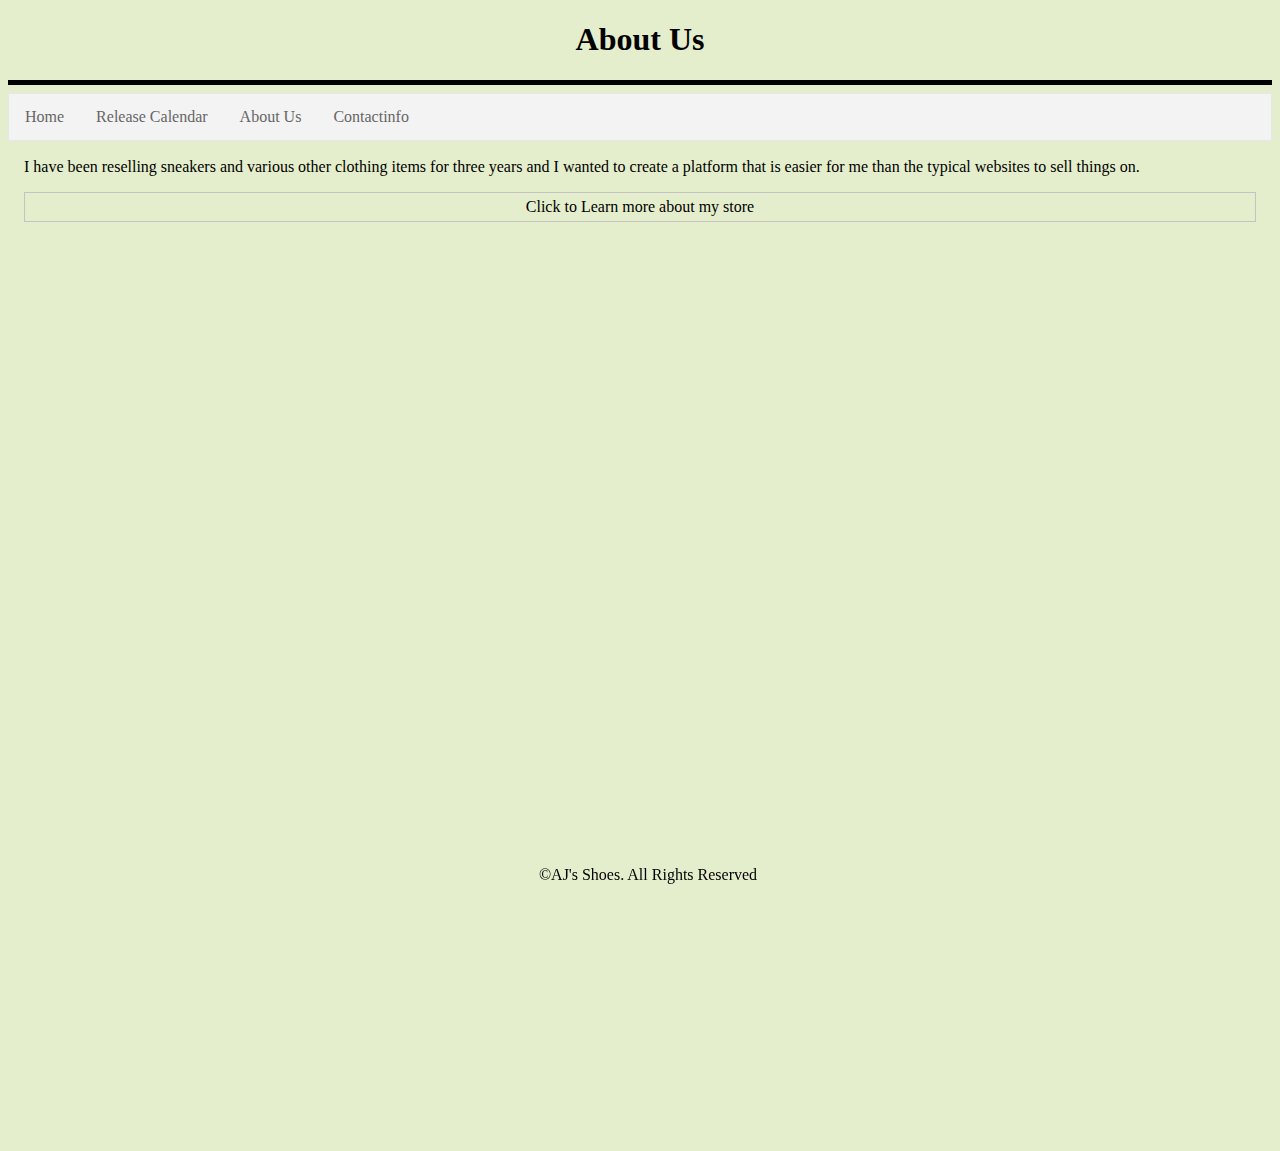
==== About.html @ 7ba88c9d "commit summary" ====
<!DOCTYPE html>
<html>
<head>
<meta name="viewport" content="width=device-width, initial-scale=1.0">
<link rel="stylesheet" href="style.css">
<title>AJ's Shoes</title>
<link rel="shortcut icon" href="shoe.png">
<script src="https://ajax.googleapis.com/ajax/libs/jquery/3.5.1/jquery.min.js"></script>
<script>
  $(document).ready(function(){
    $("#flip").click(function(){
      $("#more").slideDown("slow");
    });
  });
  </script>
  <style> 
    #more, #flip {
      padding: 5px;
      text-align: center;
      background-color: #e5eecc;
      border: solid 1px #c3c3c3;
    }
    
    #more {
      padding: 50px;
      display: none;
    }
    </style>
</head>

<body>
<center>
<h1>About Us</h1>
<hr color="black" size="5">
</center>

<style>
div.content {
  margin-left: 0px;
  padding: 1px 16px;
  height: 1000px;
}

</style>
</head>
<body>
  <style>
    ul {
      list-style-type: none;
      margin: 0;
      padding: 0;
      overflow: hidden;
      border: 1px solid #e7e7e7;
      background-color: #f3f3f3;
    }
    
    li {
      float: left;
    }
    
    li a {
      display: block;
      color: #666;
      text-align: center;
      padding: 14px 16px;
      text-decoration: none;
    }
    </style>
    </head>
    <body>
    
    <ul>
      <li><a class="active" href="index.html">Home</a></li>
      <li><a href="Calendar.html">Release Calendar</a></li>
      <li><a href="About.html">About Us</a></li>
      <li><a href="contactinfo.html">Contactinfo</a></li>
    </ul>
  </style>

<div class="content">
<p> I have been reselling sneakers and various other clothing items for three years and I wanted to create a platform that is easier for me than the typical 
 websites to sell things on.</p>
 <div id="flip">Click to Learn more about my store</div>
 <div id="more">At AJ's Shoes, you will find the cheapest prices on the market for all kinds of limited clothing items</div>
</div>
<p style="position: fixed; bottom: 0; width:100%; text-align: center">&#169;AJ's Shoes. All Rights Reserved</p>


</body>
</html>
---- style.css ----
body { color: black;
background-color:#e5eecc;

<style type="text/ccs">
a:link , a:visited{
color:red;
}
a:hover , a:active{
text-decoration:underline;
color:rgb(0, 13, 128);
}
</style>
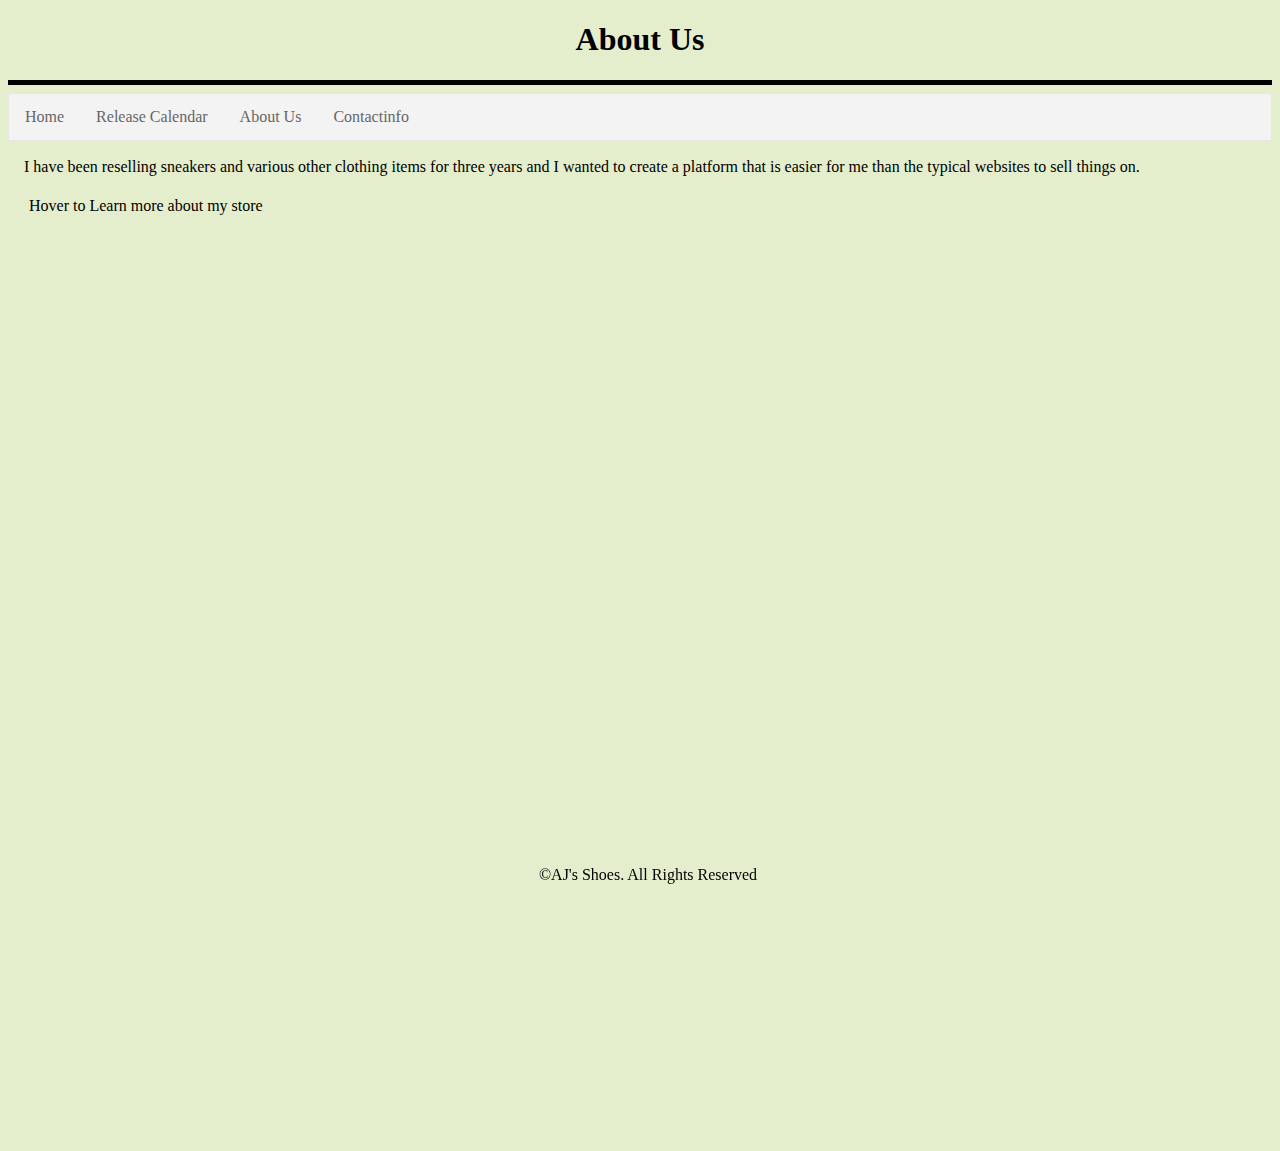
==== commit ed83bb16: "summary" ====
--- a/About.html
+++ b/About.html
@@ -8,21 +8,20 @@
 <script src="https://ajax.googleapis.com/ajax/libs/jquery/3.5.1/jquery.min.js"></script>
 <script>
   $(document).ready(function(){
-    $("#flip").click(function(){
-      $("#more").slideDown("slow");
+    $("#flip").hover(function(){
+      $("#more").fadeIn("fast");
     });
   });
   </script>
   <style> 
     #more, #flip {
       padding: 5px;
-      text-align: center;
+      text-align: centerleft;
       background-color: #e5eecc;
-      border: solid 1px #c3c3c3;
     }
     
     #more {
-      padding: 50px;
+      padding: 5px;
       display: none;
     }
     </style>
@@ -80,8 +79,8 @@
 <div class="content">
 <p> I have been reselling sneakers and various other clothing items for three years and I wanted to create a platform that is easier for me than the typical 
  websites to sell things on.</p>
- <div id="flip">Click to Learn more about my store</div>
- <div id="more">At AJ's Shoes, you will find the cheapest prices on the market for all kinds of limited clothing items</div>
+ <div id="flip">Hover to Learn more about my store</div>
+ <div id="more">At AJ's Shoes, you will find the cheapest prices on the market for all kinds of limited clothing items. If you have any future product requests, please do not hesitate to email us at the adress in out contact us page!</div>
 </div>
 <p style="position: fixed; bottom: 0; width:100%; text-align: center">&#169;AJ's Shoes. All Rights Reserved</p>
 
--- a/style.css
+++ b/style.css
@@ -8,6 +8,6 @@
 }
 a:hover , a:active{
 text-decoration:underline;
-color:rgb(0, 13, 128);
+color:rgb(128, 0, 122);
 }
 </style>
